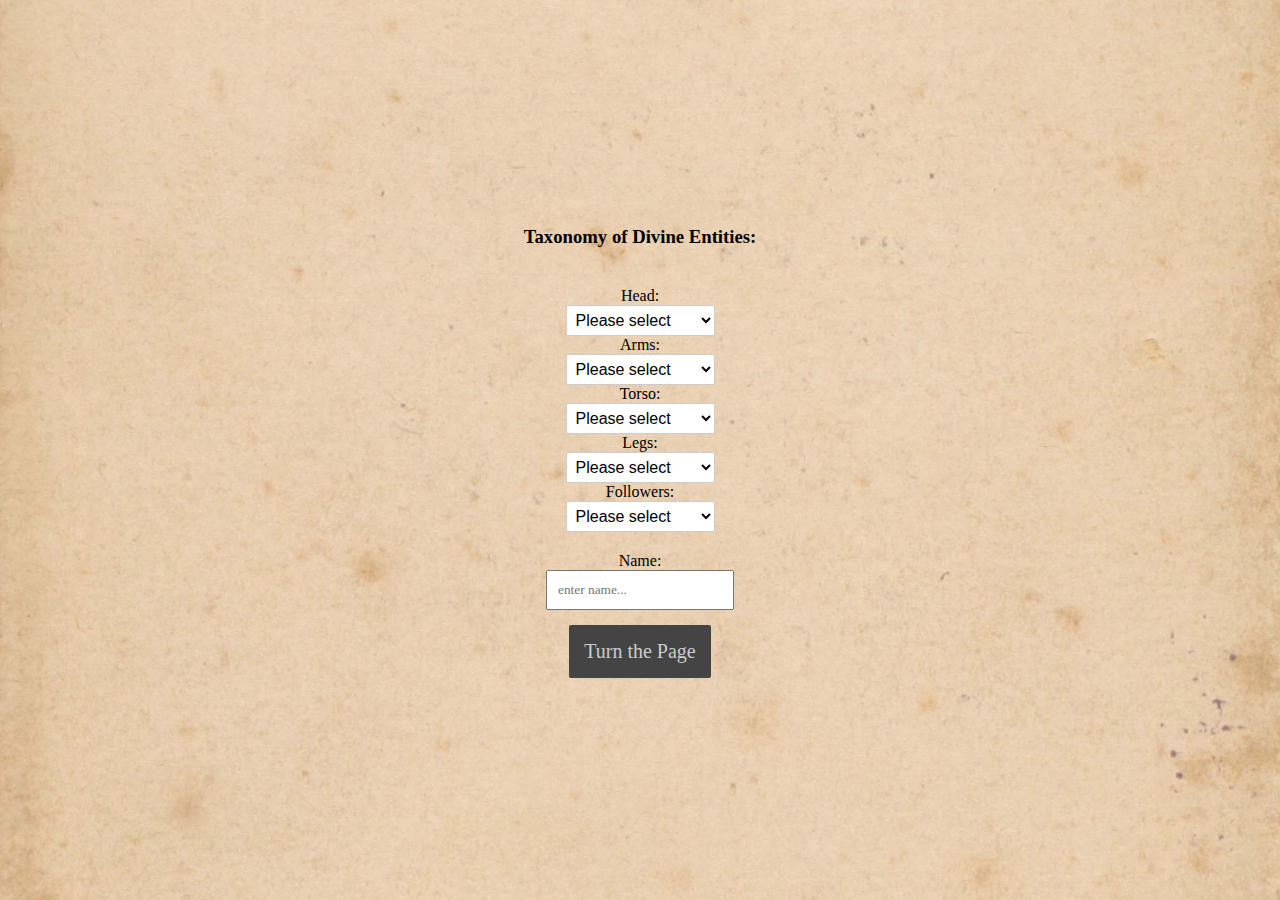
==== entry.html @ 61279e37 "updates to final layout" ====
<!DOCTYPE html>
<html lang="en">
<head>
    <meta charset="UTF-8">
    <meta name="viewport" content="width=device-width, initial-scale=1.0">
    <title>Taxanomy of Divine Entities</title>
    <style>
        /* Ensure body is styled for text-driven size */
        body {
            margin: 0;
            padding: 0;
            min-height: 100dvh; /* Use dvh for better mobile compatibility */
            font-family: 'IM Fell English SC', serif;
            text-align: center;
            display: flex;
            justify-content: center;
            align-items: center;
            background-image: url('images/paper-bkgd.jpg');
            background-size: cover; /* Proportional scaling */
            background-position: center;
            background-repeat: no-repeat;
            flex-direction: column;
        }
        label,input{
            display:flex;
            flex-direction:column;
        }
        input{
            padding: 10px;
        }

    </style>
    <link rel="stylesheet" href="style.css">
    <!-- Link Google Fonts -->
    <link href="https://fonts.googleapis.com/css2?family=IM+Fell+English&family=IM+Fell+English+SC&family=Macondo&family=MedievalSharp&family=Metal+Mania&family=New+Rocker&family=Pirata+One&display=swap" rel="stylesheet">

</head>
<body>
    <!-- Main container -->
    <div class="container">

        <!-- Header container -->
        <div class="header-container">
            <h3>Taxonomy of Divine Entities:</h3>
        </div>

        <!-- Dropdowns container -->
        <div class="dropdowns-container">
            <!-- Head dropdown -->
            <label for="head">Head:</label>
            <select id="head" class="dropdown">
                <option value="" disabled selected>Please select</option>
                <option value="1">knight's helm</option>
                <option value="2">maiden</option>
                <option value="3">tree folk</option>
                <option value="4">rotting log</option>
                <option value="5">sea prince</option>
                <option value="6">demon</option>
                <option value="7">tower wizard</option>
                <option value="8">boar</option>
                <option value="9">horned helm</option>
            </select>

            <!-- Arms dropdown -->
            <label for="arms">Arms:</label>
            <select id="arms" class="dropdown">
                <option value="" disabled selected>Please select</option>
                <option value="1">armored</option>
                <option value="2">divine babe</option>
                <option value="3">branches</option>
                <option value="4">rotting log</option>
                <option value="5">fins</option>
                <option value="6">demon</option>
                <option value="7">crackling energy</option>
                <option value="8">fire hooves</option>
            </select>

            <!-- Torso dropdown -->
            <label for="torso">Torso:</label>
            <select id="torso" class="dropdown">
                <option value="" disabled selected>Please select</option>
                <option value="1">armored</option>
                <option value="2">maiden</option>
                <option value="3">tree trunk</option>
                <option value="4">caged followers</option>
                <option value="5">fish scales</option>
                <option value="6">furry demon</option>
                <option value="7">occult tower</option>
                <option value="8">boar gut</option>
            </select>

            <!-- Legs dropdown -->
            <label for="legs">Legs:</label>
            <select id="legs" class="dropdown">
                <option value="" disabled selected>Please select</option>
                <option value="1">armored</option>
                <option value="2">dress</option>
                <option value="3">root feet</option>
                <option value="4">wooden posts</option>
                <option value="5">fish tail</option>
                <option value="6">furry demon</option>
                <option value="7">occult tower</option>
                <option value="8">boar haunches</option>
                <option value="9">war horse</option>
                <option value="10">centaur</option>
                <option value="11">wild steed</option>
            </select>

            <!-- Followers dropdown -->
            <label for="followers">Followers:</label>
            <select id="followers" class="dropdown">
                <option value="" disabled selected>Please select</option>
                <option value="1">revelers</option>
                <option value="2">cultists</option>
            </select>

        </div>

        <!-- Name container -->
        <div class="name-container">
            <label for="name-input">Name:</label>
            <input type="text" id="name-input" placeholder="enter name..." />
        </div>

        <!-- Button container -->
        <div class="button-container">
            <button id="show-creature" disabled>Turn the Page</button>
        </div>
    </div>

    <script src="script.js"></script>

</body>
</html>
---- style.css ----
/* Center body content and apply general styling */
body {
  display: flex;
  justify-content: center;
  align-items: center;
  min-height: 100vh;
  margin: 0;
  font-family: Arial, sans-serif;
  text-align: center;
  background-color: #ffffff;
}

/* Main container styles */
.container {
  max-width: 95%; /* Dynamically adjust based on screen size */
  display: flex;
  flex-direction: column;
  align-items: center;
  gap: 0px; /* Space between containers */
}

/* Header container styles */
.header-container {
  text-align: center;
  margin: 0px;
  padding: 0px;
}

/* Dropdowns container styles */
.dropdowns-container {
  display: flex;
  flex-direction: column;
  padding: 20px;
  gap: 0px; /* Space between dropdowns */
}

/* Button container styles */
.button-container {
  padding: 15px;
  display: flex;
  justify-content: center;
}

/* Dropdown styles */
select {
  display: inline-block; /* Ensure dropdown does not stretch */
  padding: 5px;
  font-size: 16px;
  border: 1px solid #ccc;
  border-radius: 2px;
  background-color: white;
  text-align: left;
  width: auto; /* Dynamically adjust to text width */
  white-space: nowrap; /* Prevent text wrapping */
}

/* Fonts for specific elements */
h1 {
  font-family: 'IM Fell English SC', serif;
}

h2 {
  font-family: 'IM Fell English SC', serif;
}

h3 {
  font-family: 'IM Fell English SC', serif;
}

h4 {
  font-family: 'IM Fell English SC', serif;
}

label {
  font-family: 'IM Fell English SC', serif;
}

select option {
  font-family: 'IM Fell English SC', serif;
}

button {
  font-family: 'IM Fell English SC', serif;
}

input[type="text"] {
  font-family: 'IM Fell English SC', serif;
}

#modal-text {
  font-family: 'IM Fell English SC', serif;
}

select option {
  white-space: nowrap; /* Prevent text wrapping in options */
}

/* Ensure dropdown expands when focused */
select:focus {
  outline: none;
  border-color: #999999; /* Optional: Add a focus color */
}

/* Additional Fix for Containers */
.dropdowns-container select {
  width: auto; /* Prevent container from forcing full width */
}

/* Placeholder styling for "Please select" */
select option[disabled] {
  color: #999;
}

/* Button styles */
button {
  padding: 15px;
  font-size: 20px;
  border: none;
  border-radius: 2px;
  cursor: pointer;
  transition: background-color 0.3s;
}

button:disabled {
  background-color: #444444;
  color: #cccccc;
  cursor: not-allowed;
}

button:not(:disabled) {
  background-color: #000000;
  color: white;
}

/* Creature display styles */
#creature-display {
  position: relative;
  width: 95vmin; /* Scale dynamically to 95% of the smaller screen dimension */
  height: 95vmin;
  margin: 0 auto; /* Center the display horizontally */
  opacity: 0.8;
}

/* Images are stacked */
#creature-display img {
  position: absolute; /* Stack images */
  width: 100%;
  height: auto; /* Maintain aspect ratio */
}

/* Responsive tweaks */
@media (max-width: 768px) {
  /* Adjust container spacing for smaller screens */
  .container {
    gap: 0px;
  }

  .dropdowns-container {
    gap: 0px;
  }

  button {
    font-size: 20px;
  }
}

/* Dynamic button styles */
.dynamic-button {
  display: none; /* Hidden by default */
  margin-top: 0px;
  padding: 0px;
  font-size: 20px;
  border: none;
  border-radius: 2px;
  cursor: pointer;
  background-color: #000000;
  color: white;
  transition: background-color 0.3s;
  white-space: nowrap; /* Prevent wrapping for dynamic text */
  z-index: 100;
}

.dynamic-button:hover {
  background-color: #222222;
}
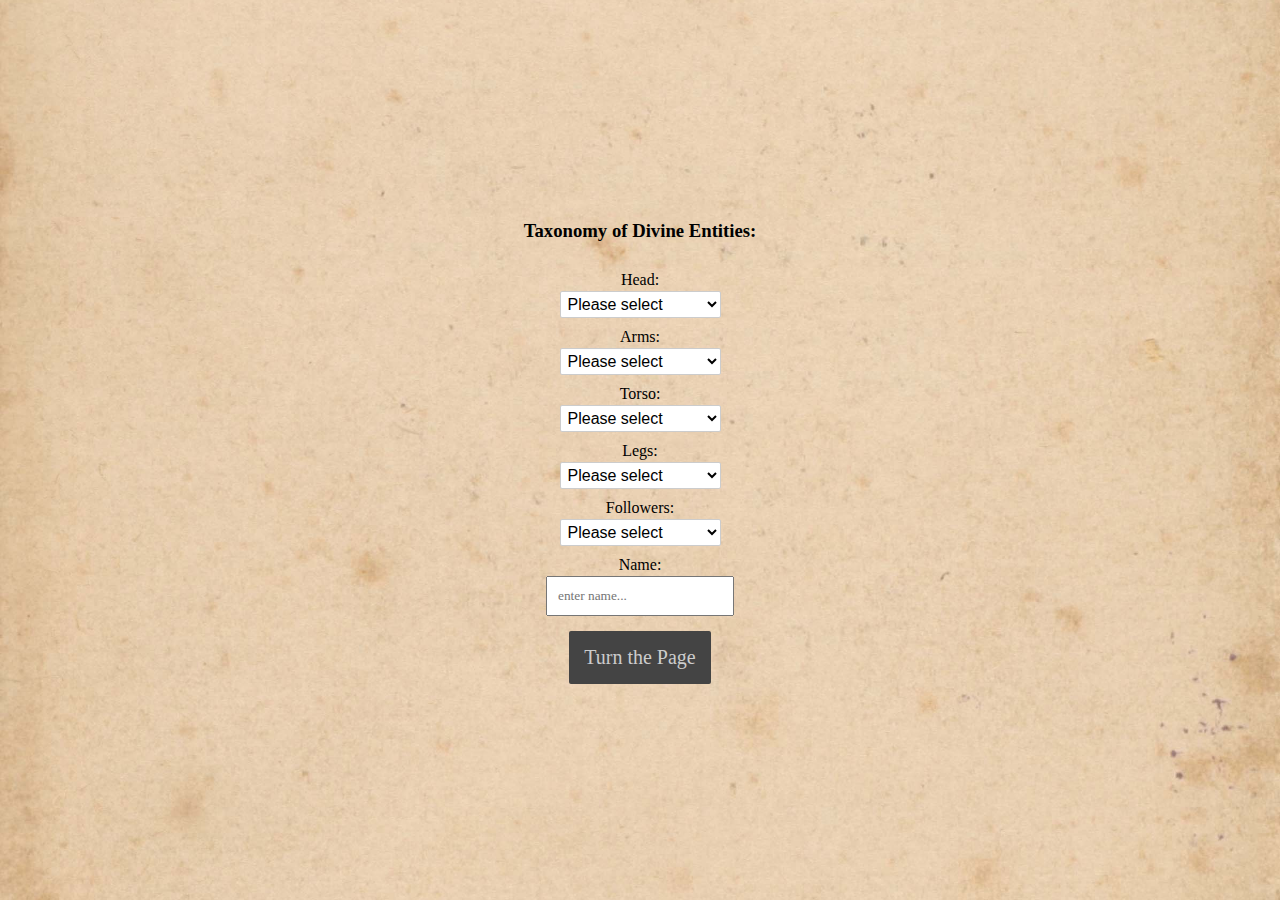
==== commit 47e13ba2: "more options" ====
--- a/entry.html
+++ b/entry.html
@@ -59,6 +59,7 @@
                 <option value="7">tower wizard</option>
                 <option value="8">boar</option>
                 <option value="9">horned helm</option>
+                <option value="10">mushroom cap</option>
             </select>
 
             <!-- Arms dropdown -->
@@ -73,6 +74,7 @@
                 <option value="6">demon</option>
                 <option value="7">crackling energy</option>
                 <option value="8">fire hooves</option>
+                <option value="9">mushroom sprouts</option>
             </select>
 
             <!-- Torso dropdown -->
@@ -87,6 +89,7 @@
                 <option value="6">furry demon</option>
                 <option value="7">occult tower</option>
                 <option value="8">boar gut</option>
+                <option value="9">mushroom stalk</option>
             </select>
 
             <!-- Legs dropdown -->
@@ -104,14 +107,16 @@
                 <option value="9">war horse</option>
                 <option value="10">centaur</option>
                 <option value="11">wild steed</option>
+                <option value="12">mushroom root</option>
             </select>
 
             <!-- Followers dropdown -->
             <label for="followers">Followers:</label>
             <select id="followers" class="dropdown">
                 <option value="" disabled selected>Please select</option>
-                <option value="1">revelers</option>
+                <option value="1">masses</option>
                 <option value="2">cultists</option>
+                <option value="3">revelers</option>
             </select>
 
         </div>
--- a/style.css
+++ b/style.css
@@ -1,21 +1,27 @@
 /* Center body content and apply general styling */
 body {
-  display: flex;
-  justify-content: center;
-  align-items: center;
-  min-height: 100vh;
+  font-family: 'IM Fell English SC', serif;
+  text-align: center;
   margin: 0;
-  font-family: Arial, sans-serif;
-  text-align: center;
+  padding: 0;
+  display: flex;
+  justify-content: center;
+  align-items: center;
+  background-repeat: no-repeat;
+  flex-direction: column;
+  min-height: 100dvh;
   background-color: #ffffff;
 }
 
 /* Main container styles */
 .container {
+  text-align: center;
+  margin: 0;
   max-width: 95%; /* Dynamically adjust based on screen size */
   display: flex;
   flex-direction: column;
   align-items: center;
+  justify-content: space-between;
   gap: 0px; /* Space between containers */
 }
 
@@ -26,11 +32,70 @@
   padding: 0px;
 }
 
+/* Name container styles */
+#name-container {
+  width: 100%;
+  text-align: center;
+  margin-bottom: 0px; /* Space between name and creature display */
+}
+
+/* Creature container styles */
+.creature-container {
+  aspect-ratio: 4 / 5; /* Maintain 4:5 aspect ratio */
+  width: 95%; /* Scale dynamically to fit screen width */
+  display: flex;
+  justify-content: center;
+  align-items: center;
+  overflow: hidden;
+  position: relative;
+}
+
+/* Creature display styling */
+#creature-display {
+  display: flex;
+  justify-content: center;
+  align-items: center;
+  position: relative;
+  width: 100%;
+  height: 100%; /* Ensure it inherits the height of the parent container */
+  opacity: 0.8;
+  margin: 0 auto;
+}
+
+/* Creature display images */
+#creature-display img {
+  position: absolute;
+  width: 100%;
+  height: auto; /* Preserve aspect ratio */
+  object-fit: contain;
+}
+
+/* Story container styles */
+.story-container {
+  width: 95%; /* Scale dynamically to fit screen */
+  text-align: justify;
+  /* margin: 10px 0; /* Add vertical spacing */
+  font-family: 'IM Fell English SC', serif; /* Decorative font */
+  letter-spacing: 0.05em;
+  line-height: 85%;
+}
+
+.overlay-container {
+  position: fixed;
+  top: 0;
+  left: 0;
+  width: 100%;
+  height: 100%;
+  object-fit: cover;
+  mix-blend-mode: multiply;
+  z-index: 50; /* Set this above most things */
+}
+
 /* Dropdowns container styles */
 .dropdowns-container {
   display: flex;
   flex-direction: column;
-  padding: 20px;
+  padding: 0px;
   gap: 0px; /* Space between dropdowns */
 }
 
@@ -44,7 +109,7 @@
 /* Dropdown styles */
 select {
   display: inline-block; /* Ensure dropdown does not stretch */
-  padding: 5px;
+  padding: 3px;
   font-size: 16px;
   border: 1px solid #ccc;
   border-radius: 2px;
@@ -73,6 +138,8 @@
 
 label {
   font-family: 'IM Fell English SC', serif;
+  padding-top: 10px;
+  padding-bottom: 2px;
 }
 
 select option {
@@ -135,8 +202,9 @@
 /* Creature display styles */
 #creature-display {
   position: relative;
-  width: 95vmin; /* Scale dynamically to 95% of the smaller screen dimension */
-  height: 95vmin;
+  width: 100%;
+  height: auto;
+  justify-content: center;
   margin: 0 auto; /* Center the display horizontally */
   opacity: 0.8;
 }
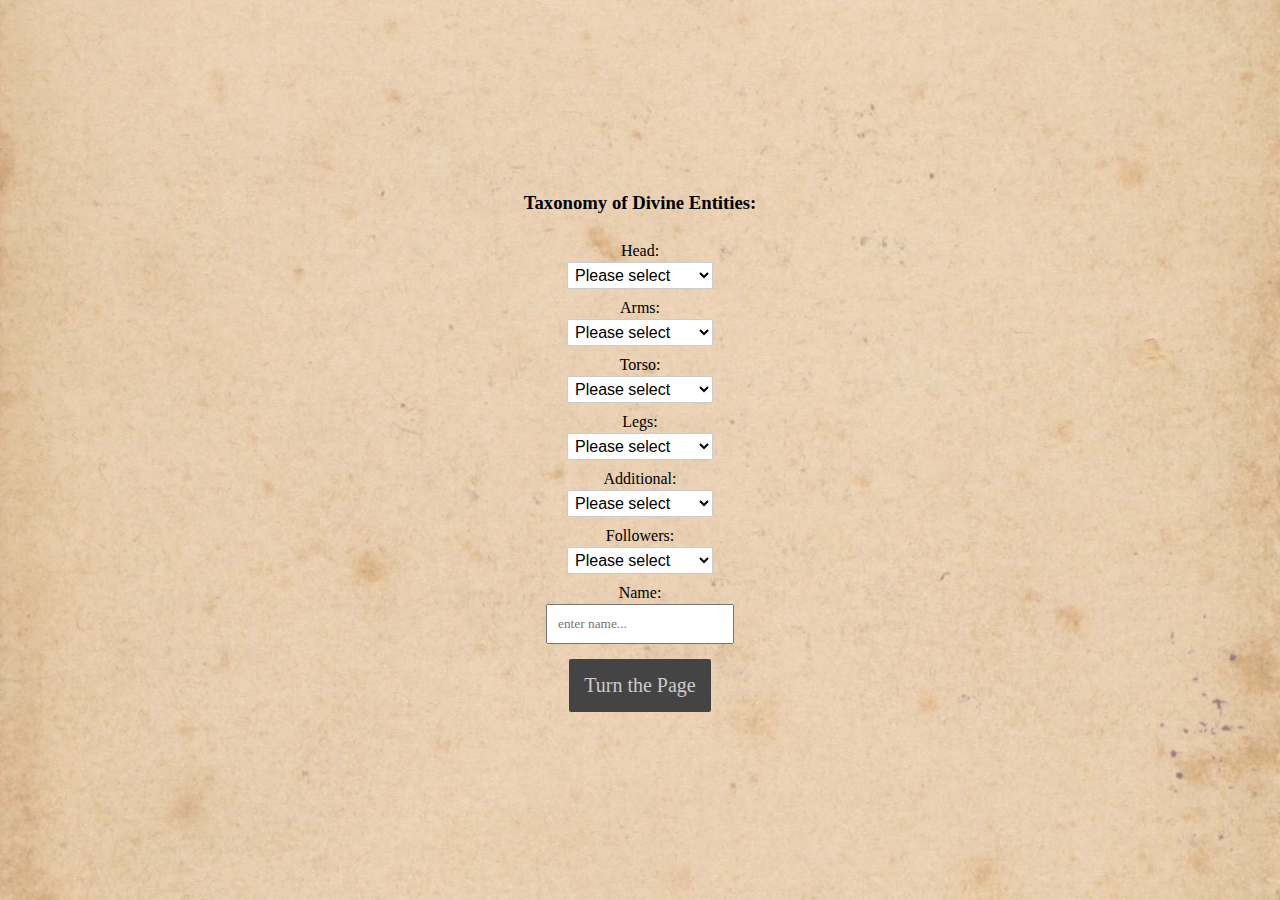
==== commit 1bd8accb: "huge batch of images and new options" ====
--- a/entry.html
+++ b/entry.html
@@ -50,66 +50,116 @@
             <label for="head">Head:</label>
             <select id="head" class="dropdown">
                 <option value="" disabled selected>Please select</option>
-                <option value="1">knight's helm</option>
-                <option value="2">maiden</option>
-                <option value="3">tree folk</option>
-                <option value="4">rotting log</option>
-                <option value="5">sea prince</option>
-                <option value="6">demon</option>
-                <option value="7">tower wizard</option>
-                <option value="8">boar</option>
-                <option value="9">horned helm</option>
-                <option value="10">mushroom cap</option>
+                <option value="1">nothing</option>
+                <option value="2">spike armor</option>
+                <option value="3">mermaid</option>
+                <option value="4">faun flute</option>
+                <option value="5">cyclops</option>
+                <option value="6">martyred archer</option>
+                <option value="7">giant</option>
+                <option value="8">skeleton</option>
+                <option value="9">tree</option>
+                <option value="10">double demon</option>
+                <option value="11">wing god</option>
+                <option value="12">beast rider</option>
+                <option value="13">sea prince</option>
+                <option value="14">shadow daggers</option>
+                <option value="15">fungus</option>
+                <option value="16">duality</option>
+                <option value="17">fools</option>
+                <option value="18">flower knight</option>
+                <option value="19">sea hag</option>
+                <option value="20">soup god</option>
             </select>
 
             <!-- Arms dropdown -->
             <label for="arms">Arms:</label>
             <select id="arms" class="dropdown">
                 <option value="" disabled selected>Please select</option>
-                <option value="1">armored</option>
-                <option value="2">divine babe</option>
-                <option value="3">branches</option>
-                <option value="4">rotting log</option>
-                <option value="5">fins</option>
-                <option value="6">demon</option>
-                <option value="7">crackling energy</option>
-                <option value="8">fire hooves</option>
-                <option value="9">mushroom sprouts</option>
+                <option value="1">nothing</option>
+                <option value="2">spike armor</option>
+                <option value="3">mermaid</option>
+                <option value="4">faun flute</option>
+                <option value="5">cyclops</option>
+                <option value="6">martyred archer</option>
+                <option value="7">giant</option>
+                <option value="8">skeleton</option>
+                <option value="9">tree</option>
+                <option value="10">double demon</option>
+                <option value="11">wing god</option>
+                <option value="12">beast rider</option>
+                <option value="13">sea prince</option>
+                <option value="14">shadow daggers</option>
+                <option value="15">fungus</option>
+                <option value="16">duality</option>
+                <option value="17">fools</option>
+                <option value="18">flower knight</option>
+                <option value="19">sea hag</option>
+                <option value="20">soup god</option>
             </select>
 
             <!-- Torso dropdown -->
             <label for="torso">Torso:</label>
             <select id="torso" class="dropdown">
                 <option value="" disabled selected>Please select</option>
-                <option value="1">armored</option>
-                <option value="2">maiden</option>
-                <option value="3">tree trunk</option>
-                <option value="4">caged followers</option>
-                <option value="5">fish scales</option>
-                <option value="6">furry demon</option>
-                <option value="7">occult tower</option>
-                <option value="8">boar gut</option>
-                <option value="9">mushroom stalk</option>
+                <option value="1">nothing</option>
+                <option value="2">spike armor</option>
+                <option value="3">mermaid</option>
+                <option value="4">faun flute</option>
+                <option value="5">cyclops</option>
+                <option value="6">martyred archer</option>
+                <option value="7">giant</option>
+                <option value="8">skeleton</option>
+                <option value="9">tree</option>
+                <option value="10">double demon</option>
+                <option value="11">wing god</option>
+                <option value="12">beast rider</option>
+                <option value="13">sea prince</option>
+                <option value="14">shadow daggers</option>
+                <option value="15">fungus</option>
+                <option value="16">duality</option>
+                <option value="17">fools</option>
+                <option value="18">flower knight</option>
+                <option value="19">sea hag</option>
+                <option value="20">soup god</option>
             </select>
 
             <!-- Legs dropdown -->
             <label for="legs">Legs:</label>
             <select id="legs" class="dropdown">
                 <option value="" disabled selected>Please select</option>
-                <option value="1">armored</option>
-                <option value="2">dress</option>
-                <option value="3">root feet</option>
-                <option value="4">wooden posts</option>
-                <option value="5">fish tail</option>
-                <option value="6">furry demon</option>
-                <option value="7">occult tower</option>
-                <option value="8">boar haunches</option>
-                <option value="9">war horse</option>
-                <option value="10">centaur</option>
-                <option value="11">wild steed</option>
-                <option value="12">mushroom root</option>
+                <option value="1">nothing</option>
+                <option value="2">spike armor</option>
+                <option value="3">mermaid</option>
+                <option value="4">faun flute</option>
+                <option value="5">cyclops</option>
+                <option value="6">martyred archer</option>
+                <option value="7">giant</option>
+                <option value="8">skeleton</option>
+                <option value="9">tree</option>
+                <option value="10">double demon</option>
+                <option value="11">wing god</option>
+                <option value="12">beast rider</option>
+                <option value="13">sea prince</option>
+                <option value="14">shadow daggers</option>
+                <option value="15">fungus</option>
+                <option value="16">duality</option>
+                <option value="17">fools</option>
+                <option value="18">flower knight</option>
+                <option value="19">sea hag</option>
+                <option value="20">soup god</option>
             </select>
 
+            <!-- Additional dropdown -->
+            <label for="additional">Additional:</label>
+            <select id="additional" class="dropdown">
+                <option value="" disabled selected>Please select</option>
+                <option value="1">nothing</option>
+                <option value="2">feathered wings</option>
+                <option value="3">demonic wings</option>
+                <option value="4">long cape</option>
+            </select>
+            
             <!-- Followers dropdown -->
             <label for="followers">Followers:</label>
             <select id="followers" class="dropdown">
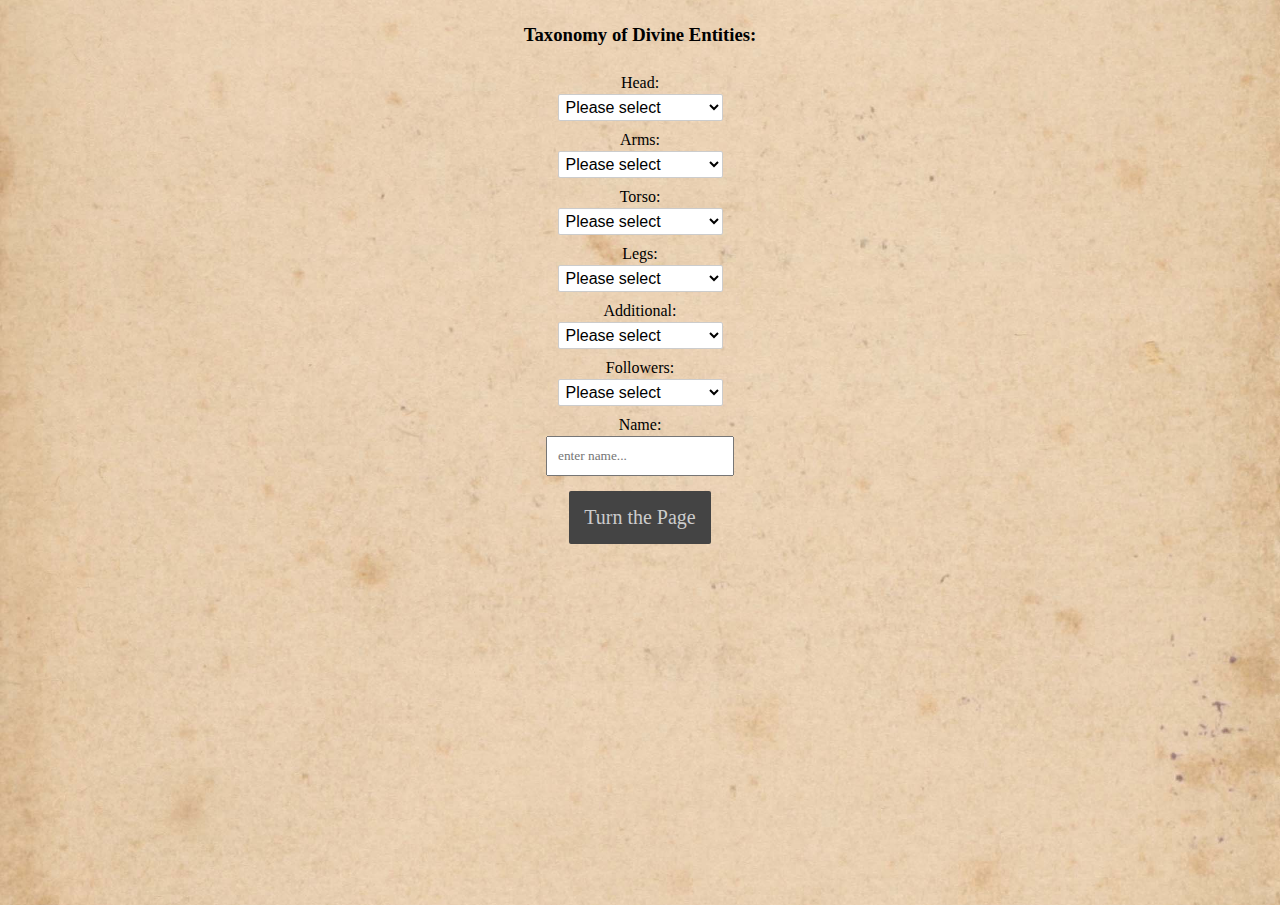
==== commit 3bc660ed: "big site push - images, dropdowns" ====
--- a/entry.html
+++ b/entry.html
@@ -50,123 +50,187 @@
             <label for="head">Head:</label>
             <select id="head" class="dropdown">
                 <option value="" disabled selected>Please select</option>
-                <option value="1">nothing</option>
-                <option value="2">spike armor</option>
-                <option value="3">mermaid</option>
-                <option value="4">faun flute</option>
-                <option value="5">cyclops</option>
-                <option value="6">martyred archer</option>
-                <option value="7">giant</option>
-                <option value="8">skeleton</option>
-                <option value="9">tree</option>
-                <option value="10">double demon</option>
-                <option value="11">wing god</option>
-                <option value="12">beast rider</option>
-                <option value="13">sea prince</option>
-                <option value="14">shadow daggers</option>
-                <option value="15">fungus</option>
-                <option value="16">duality</option>
-                <option value="17">fools</option>
-                <option value="18">flower knight</option>
-                <option value="19">sea hag</option>
-                <option value="20">soup god</option>
+                <option value="1">duality</option>
+                <option value="2">archer</option>
+                <option value="3">flower knight</option>
+                <option value="4">skull hat</option>
+                <option value="5">shadow hood</option>
+                <option value="6">fools</option>
+                <option value="7">horned demon</option>
+                <option value="8">bird beast</option>
+                <option value="9">beaked demon</option>
+                <option value="10">bearded warrior</option>
+                <option value="11">jowly giant</option>
+                <option value="12">tower wizard</option>
+                <option value="13">tree elder</option>
+                <option value="14">sea hag</option>
+                <option value="15">mountain troll</option>
+                <option value="16">soup hat</option>
+                <option value="17">nymph</option>
+                <option value="18">mermaid</option>
+                <option value="19">demonic growth</option>
+                <option value="20">dragon</option>
+                <option value="21">five headed demon</option>
+                <option value="22">helmet dweller</option>
+                <option value="23">vampiric elder</option>
+                <option value="24">boar</option>
+                <option value="25">goat man</option>
+                <option value="26">wild woman</option>
+                <option value="27">warrior queen</option>
+                <option value="28">sorcerous hand</option>
+                <option value="29">noblewoman</option>
+                <option value="30">human devourer</option>
+                <option value="31">faun flutist</option>
+                <option value="32">corpse</option>
+                <option value="33">fertile one</option>
+                <option value="34">empty hood</option>
+                <option value="35">sorcerer</option>
+                <option value="36">neck stump</option>
+                <option value="37">bull</option>
+                <option value="38">vaporous eye</option>
+                <option value="39">blazing flames</option>
+                <option value="40">pious ancient</option>
+                <option value="41">hooded archfey</option>
+                <option value="42">bearded elder</option>
+                <option value="43">fungus cap</option>
+                <option value="44">horned sea beast</option>
+                <option value="45">spiked helm</option>
             </select>
 
             <!-- Arms dropdown -->
             <label for="arms">Arms:</label>
             <select id="arms" class="dropdown">
                 <option value="" disabled selected>Please select</option>
-                <option value="1">nothing</option>
-                <option value="2">spike armor</option>
-                <option value="3">mermaid</option>
-                <option value="4">faun flute</option>
-                <option value="5">cyclops</option>
-                <option value="6">martyred archer</option>
-                <option value="7">giant</option>
-                <option value="8">skeleton</option>
-                <option value="9">tree</option>
-                <option value="10">double demon</option>
-                <option value="11">wing god</option>
-                <option value="12">beast rider</option>
-                <option value="13">sea prince</option>
-                <option value="14">shadow daggers</option>
-                <option value="15">fungus</option>
-                <option value="16">duality</option>
-                <option value="17">fools</option>
-                <option value="18">flower knight</option>
-                <option value="19">sea hag</option>
-                <option value="20">soup god</option>
+                <option value="1">duality</option>
+                <option value="2">archer</option>
+                <option value="3">flower knight</option>
+                <option value="4">fools</option>
+                <option value="5">four arms</option>
+                <option value="6">wing sleeves</option>
+                <option value="7">hammer and shield</option>
+                <option value="8">tree branch</option>
+                <option value="9">sea beast</option>
+                <option value="10">soup and spoons</option>
+                <option value="11">wild one</option>
+                <option value="12">furred demon</option>
+                <option value="13">flute</option>
+                <option value="14">mermaid</option>
+                <option value="15">corpse</option>
+                <option value="16">muscled beast</option>
+                <option value="17">decapitated head</option>
+                <option value="18">titan slayer</option>
+                <option value="19">divine babes</option>
+                <option value="20">necromancer</option>
+                <option value="21">giant</option>
+                <option value="22">vaporous hands</option>
+                <option value="23">crackling energy</option>
+                <option value="24">hands of blessing</option>
+                <option value="25">devouring demons</option>
+                <option value="26">fey</option>
+                <option value="27">philosopher</option>
+                <option value="28">mushroom</option>
+                <option value="29">fin</option>
+                <option value="30">spiked gauntlets</option>
             </select>
 
             <!-- Torso dropdown -->
             <label for="torso">Torso:</label>
             <select id="torso" class="dropdown">
                 <option value="" disabled selected>Please select</option>
-                <option value="1">nothing</option>
-                <option value="2">spike armor</option>
-                <option value="3">mermaid</option>
-                <option value="4">faun flute</option>
-                <option value="5">cyclops</option>
-                <option value="6">martyred archer</option>
-                <option value="7">giant</option>
-                <option value="8">skeleton</option>
-                <option value="9">tree</option>
-                <option value="10">double demon</option>
-                <option value="11">wing god</option>
-                <option value="12">beast rider</option>
-                <option value="13">sea prince</option>
-                <option value="14">shadow daggers</option>
-                <option value="15">fungus</option>
-                <option value="16">duality</option>
-                <option value="17">fools</option>
-                <option value="18">flower knight</option>
-                <option value="19">sea hag</option>
-                <option value="20">soup god</option>
-            </select>
+                <option value="1">duality</option>
+                <option value="2">archer</option>
+                <option value="3">shadow hood</option>
+                <option value="4">fools</option>
+                <option value="5">cyclops head</option>
+                <option value="6">gaunt vine belt</option>
+                <option value="7">gaunt furry demon</option>
+                <option value="8">sea beast</option>
+                <option value="9">armored warrior</option>
+                <option value="10">flower knight</option>
+                <option value="11">giant</option>
+                <option value="12">eldritch tower</option>
+                <option value="13">tree trunk</option>
+                <option value="14">sea hag</option>
+                <option value="15">mermaid</option>
+                <option value="16">wild woman</option>
+                <option value="17">wild man</option>
+                <option value="18">noblewoman</option>
+                <option value="19">fur and skull belt</option>
+                <option value="20">chiseled body</option>
+                <option value="21">pregnant</option>
+                <option value="22">sorcerer</option>
+                <option value="23">plain loose robe</option>
+                <option value="24">muscled beast</option>
+                <option value="25">vaporous form</option>
+                <option value="26">mage hands</option>
+                <option value="27">devouring demon</option>
+                <option value="28">arch fey cloak</option>
+                <option value="29">corpse</option>
+                <option value="30">philosopher</option>
+                <option value="31">fungal stem</option>
+                <option value="32">soup spirit</option>
+                <option value="33">spiked armor</option>
+            </select>            
 
             <!-- Legs dropdown -->
             <label for="legs">Legs:</label>
             <select id="legs" class="dropdown">
                 <option value="" disabled selected>Please select</option>
-                <option value="1">nothing</option>
-                <option value="2">spike armor</option>
-                <option value="3">mermaid</option>
-                <option value="4">faun flute</option>
-                <option value="5">cyclops</option>
-                <option value="6">martyred archer</option>
-                <option value="7">giant</option>
-                <option value="8">skeleton</option>
-                <option value="9">tree</option>
-                <option value="10">double demon</option>
-                <option value="11">wing god</option>
-                <option value="12">beast rider</option>
-                <option value="13">sea prince</option>
-                <option value="14">shadow daggers</option>
-                <option value="15">fungus</option>
-                <option value="16">duality</option>
-                <option value="17">fools</option>
-                <option value="18">flower knight</option>
-                <option value="19">sea hag</option>
-                <option value="20">soup god</option>
-            </select>
+                <option value="1">duality</option>
+                <option value="2">archer</option>
+                <option value="3">shadow walker</option>
+                <option value="4">fools</option>
+                <option value="5">inverted demon</option>
+                <option value="6">winged legs</option>
+                <option value="7">beast rider</option>
+                <option value="8">compact body</option>
+                <option value="9">sea creature</option>
+                <option value="10">armored warrior</option>
+                <option value="11">sea horse</option>
+                <option value="12">giant</option>
+                <option value="13">eldritch tower</option>
+                <option value="14">tree roots</option>
+                <option value="15">sea torso and tail</option>
+                <option value="16">vampiric beast</option>
+                <option value="17">wild one</option>
+                <option value="18">hooved</option>
+                <option value="19">long plain robes</option>
+                <option value="20">fertile</option>
+                <option value="21">summoned smoke</option>
+                <option value="22">flame risen</option>
+                <option value="23">sorcerer</option>
+                <option value="24">wild steed</option>
+                <option value="25">hellmouth</option>
+                <option value="26">arch fey robe</option>
+                <option value="27">corpse</option>
+                <option value="28">nymph</option>
+                <option value="29">philosopher</option>
+                <option value="30">fungus bulb</option>
+                <option value="31">soup cauldron</option>
+                <option value="32">spiked armor</option>
+            </select>            
 
             <!-- Additional dropdown -->
             <label for="additional">Additional:</label>
             <select id="additional" class="dropdown">
                 <option value="" disabled selected>Please select</option>
                 <option value="1">nothing</option>
-                <option value="2">feathered wings</option>
-                <option value="3">demonic wings</option>
-                <option value="4">long cape</option>
+                <option value="2">cape</option>
+                <option value="3">feathered wings</option>
+                <option value="4">demonic wings</option>
+                <option value="5">vampiric wings</option>
             </select>
             
             <!-- Followers dropdown -->
             <label for="followers">Followers:</label>
             <select id="followers" class="dropdown">
                 <option value="" disabled selected>Please select</option>
-                <option value="1">masses</option>
-                <option value="2">cultists</option>
-                <option value="3">revelers</option>
+                <option value="1">warriors</option>
+                <option value="2">dying man</option>
+                <option value="3">wizards</option>
+                <option value="4">philosophers</option>
+                <option value="5">soldiers</option>
+                <option value="6">goblin circus</option>
             </select>
 
         </div>
--- a/style.css
+++ b/style.css
@@ -5,11 +5,12 @@
   margin: 0;
   padding: 0;
   display: flex;
-  justify-content: center;
+  justify-content: flex-start;
   align-items: center;
   background-repeat: no-repeat;
   flex-direction: column;
-  min-height: 100dvh;
+  min-height: 100vh;
+  padding-top: 5px;
   background-color: #ffffff;
 }
 
@@ -21,7 +22,7 @@
   display: flex;
   flex-direction: column;
   align-items: center;
-  justify-content: space-between;
+  justify-content: flex-start;
   gap: 0px; /* Space between containers */
 }
 
@@ -37,6 +38,8 @@
   width: 100%;
   text-align: center;
   margin-bottom: 0px; /* Space between name and creature display */
+  mix-blend-mode: multiply;
+  z-index: 3; /* Set this above most things */
 }
 
 /* Creature container styles */
@@ -46,11 +49,13 @@
   display: flex;
   justify-content: center;
   align-items: center;
-  overflow: hidden;
+  *overflow: hidden;*
   position: relative;
-}
-
-/* Creature display styling */
+  mix-blend-mode: multiply;
+  z-index: 1; /* Set this above most things */
+}
+
+/* Creature display styling 1 */
 #creature-display {
   display: flex;
   justify-content: center;
@@ -59,16 +64,19 @@
   width: 100%;
   height: 100%; /* Ensure it inherits the height of the parent container */
   opacity: 0.8;
+  mix-blend-mode: multiply;
   margin: 0 auto;
-}
-
-/* Creature display images */
+  z-index: 3; /* Set this above most things */
+}
+
+/* Creature display images 1
 #creature-display img {
   position: absolute;
   width: 100%;
-  height: auto; /* Preserve aspect ratio */
+  height: auto;
   object-fit: contain;
 }
+*/
 
 /* Story container styles */
 .story-container {
@@ -78,18 +86,40 @@
   font-family: 'IM Fell English SC', serif; /* Decorative font */
   letter-spacing: 0.05em;
   line-height: 85%;
+  z-index: 1; /* Set this above most things */
 }
 
 .overlay-container {
   position: fixed;
   top: 0;
   left: 0;
+  width: 100vw;
+  height: 100vh;
+  background: url("images/paper-bkgd.jpg") no-repeat center center;
+  background-size: cover;
+  /* mix-blend-mode: multiply; */
+  z-index: 0; /* Set this below most things */
+  pointer-events: none;
+  /* transform: translateZ(0);
+  -webkit-transform: translateZ(0);
+  will-change: transform;
+  backface-visibility: hidden;
+  -webkit-backface-visibility: hidden; */
+}
+
+/*.overlay-container {
+  /*position: fixed;*/
+  /*top: 0;
+  left: 0;
   width: 100%;
   height: 100%;
   object-fit: cover;
   mix-blend-mode: multiply;
   z-index: 50; /* Set this above most things */
-}
+  /*will-change: transform;
+  backface-visibility: hidden;
+  transform: translate3d(0, 0, 0);*/
+/*}*/
 
 /* Dropdowns container styles */
 .dropdowns-container {
@@ -199,17 +229,18 @@
   color: white;
 }
 
-/* Creature display styles */
+/* Creature display styles 2
 #creature-display {
   position: relative;
   width: 100%;
   height: auto;
   justify-content: center;
-  margin: 0 auto; /* Center the display horizontally */
+  margin: 0 auto;
   opacity: 0.8;
 }
-
-/* Images are stacked */
+*/
+
+/* Creature Display Images 2 */
 #creature-display img {
   position: absolute; /* Stack images */
   width: 100%;
